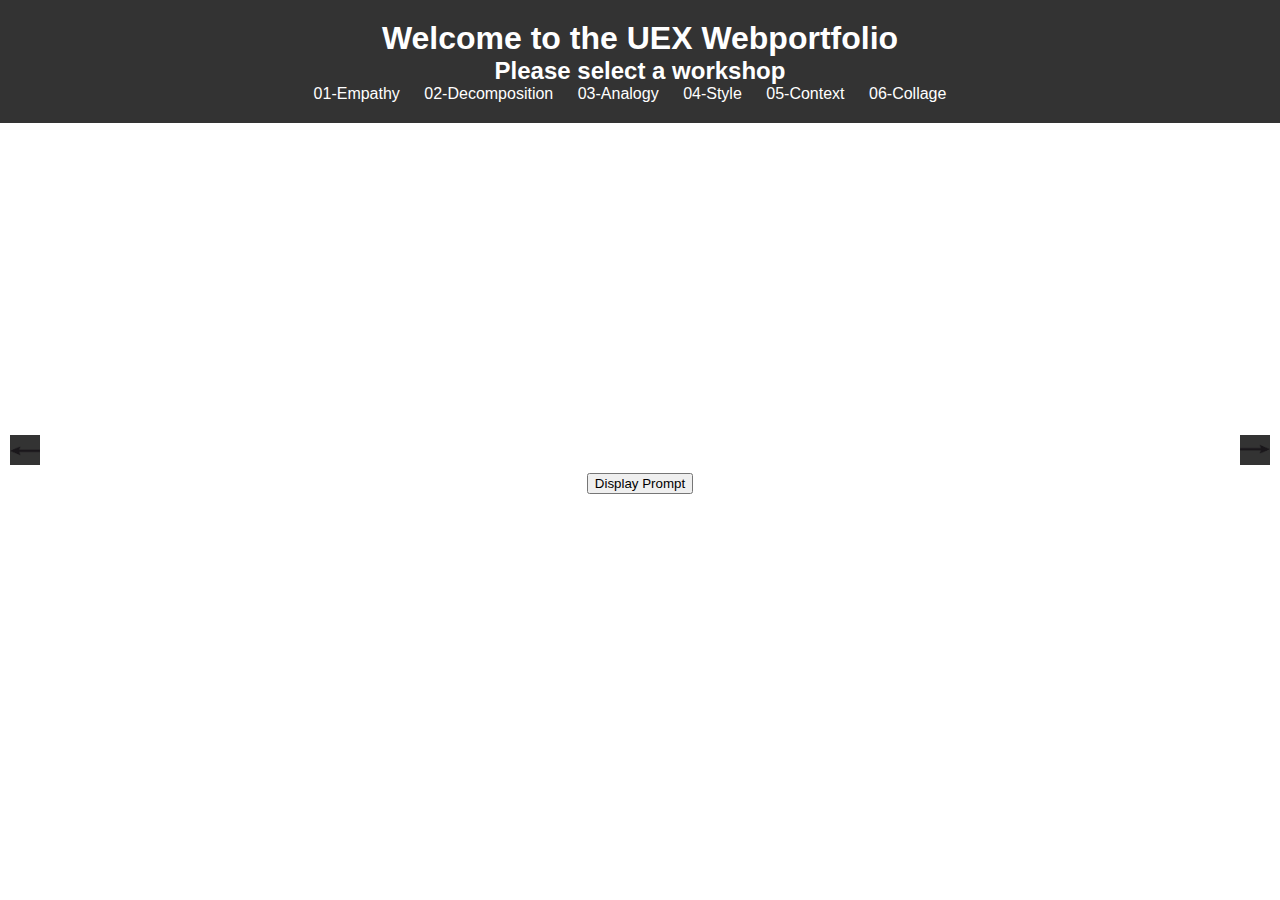
==== index.html @ 04b3063a "button" ====
<!DOCTYPE html>
<html lang="en">
<head>
    <meta charset="UTF-8">
    <meta name="viewport" content="width=device-width, initial-scale=1.0">
    <link rel="stylesheet" href="styles.css"> <!-- Include your styles.css file -->
    <title>Experience Design Webportfolio</title>
</head>
<body>
    <header>
        <h1>Welcome to the UEX Webportfolio</h1>
        <h2>Please select a workshop</h2>
        <nav>
            <ul id="workshops">
                <li onclick="showWorkshop(1)">01-Empathy</li>
                <li onclick="showWorkshop(2)">02-Decomposition</li>
                <li onclick="showWorkshop(3)">03-Analogy</li>
                <li onclick="showWorkshop(4)">04-Style</li>
                <li onclick="showWorkshop(5)">05-Context</li>
                <li onclick="showWorkshop(6)">06-Collage</li>
            </ul>
        </nav>
    </header>

    <div id="image-container">
        <img id="current-image" src="your_image.jpg" alt=""> 
        <div class="arrow left" onclick="navigateImage(-1)"><img src="left_arrow.png" alt="Left Arrow"></div>
        <div class="arrow right" onclick="navigateImage(1)"><img src="right_arrow.png" alt="Right Arrow"></div>
        <button id="display-prompt-btn">Display Prompt</button>
        <div id="prompt-text"></div>
    </div>

    <script src="script.js"></script> <!-- Include your script.js file -->
</body>
</html>
---- styles.css ----
body {
    font-family: Arial, sans-serif;
    margin: 0;
    padding: 0;
}

header {
    background-color: #333;
    color: #fff;
    text-align: center; /* Center the text in the header */
    padding: 20px; /* Increase padding for better visibility */
}

h1, h2 {
    margin: 0; /* Remove default margins for h1 and h2 */
}

nav ul {
    list-style: none;
    padding: 0;
    margin: 0;
}

nav li {
    display: inline-block;
    margin-right: 20px;
    cursor: pointer;
}

#image-container {
    display: flex;
    justify-content: center;
    align-items: center;
    height: 80vh;
}

#image-container img {
    max-width: 100%;
    max-height: 100%;
    cursor: pointer;
}

.arrow {
    position: absolute;
    top: 50%;
    transform: translateY(-50%);
    width: 30px;
    height: 30px;
    background-color: #333;
    color: #fff;
    font-size: 20px;
    text-align: center;
    line-height: 30px;
    cursor: pointer;
}

.left {
    left: 10px;
}

.right {
    right: 10px;
}
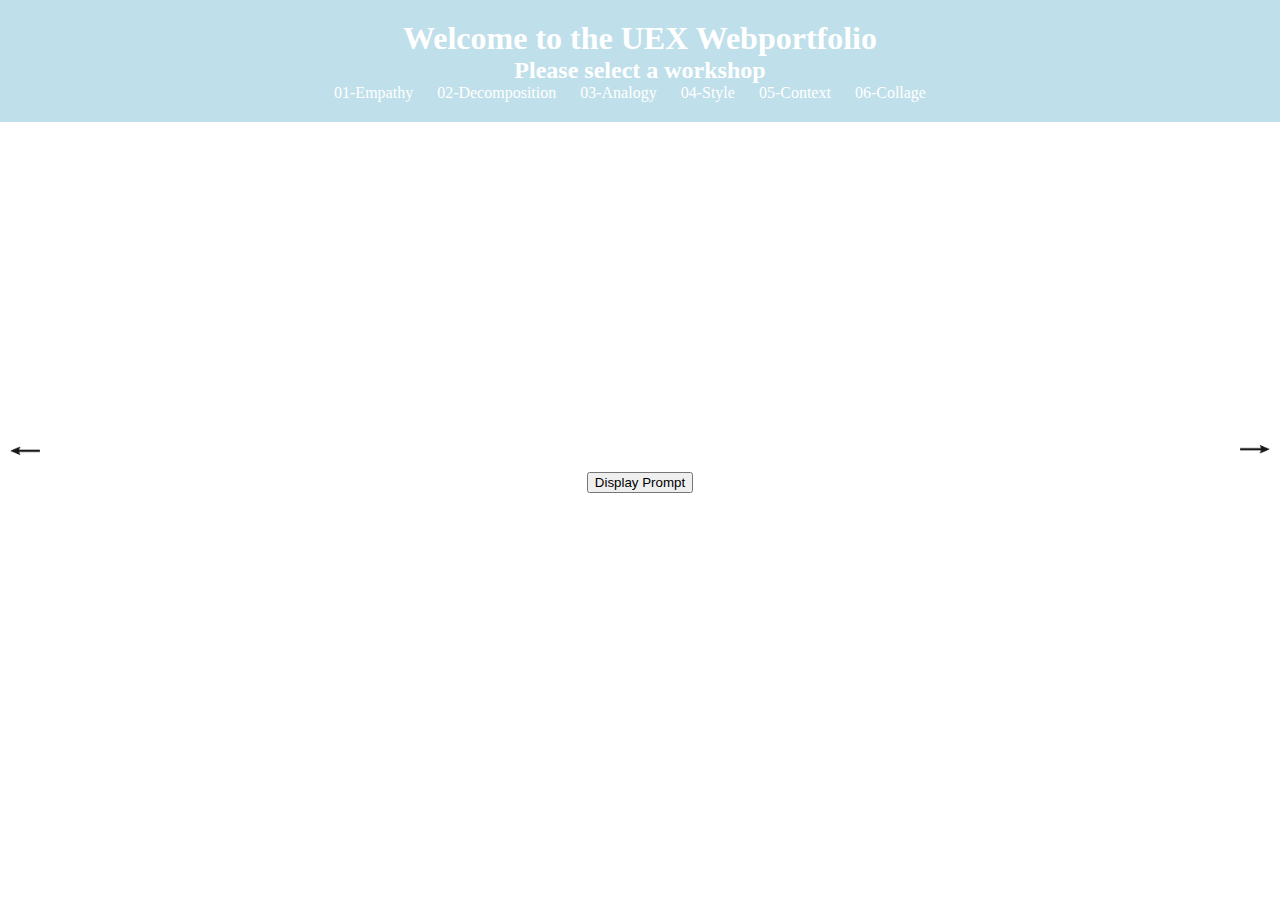
==== commit 87ed4367: "backtrack bouton qui marche" ====
--- a/index.html
+++ b/index.html
@@ -32,4 +32,4 @@
 
     <script src="script.js"></script> <!-- Include your script.js file -->
 </body>
-</html>
+</html>--- a/styles.css
+++ b/styles.css
@@ -1,11 +1,12 @@
 body {
-    font-family: Arial, sans-serif;
+    font-family: 'IBM Plex Mono';
     margin: 0;
     padding: 0;
+    color: black;
 }
 
 header {
-    background-color: #333;
+    background-color: #bfdfea;
     color: #fff;
     text-align: center; /* Center the text in the header */
     padding: 20px; /* Increase padding for better visibility */
@@ -46,7 +47,7 @@
     transform: translateY(-50%);
     width: 30px;
     height: 30px;
-    background-color: #333;
+    background-color: #fff;
     color: #fff;
     font-size: 20px;
     text-align: center;
@@ -60,4 +61,9 @@
 
 .right {
     right: 10px;
-}+}
+/* Add styles for the "Display Prompt" button */
+/*button {
+    margin-top: 10px; /* Adjust the margin to move it down */
+    /*padding: 10px; /* Add padding for better visibility */
+/*}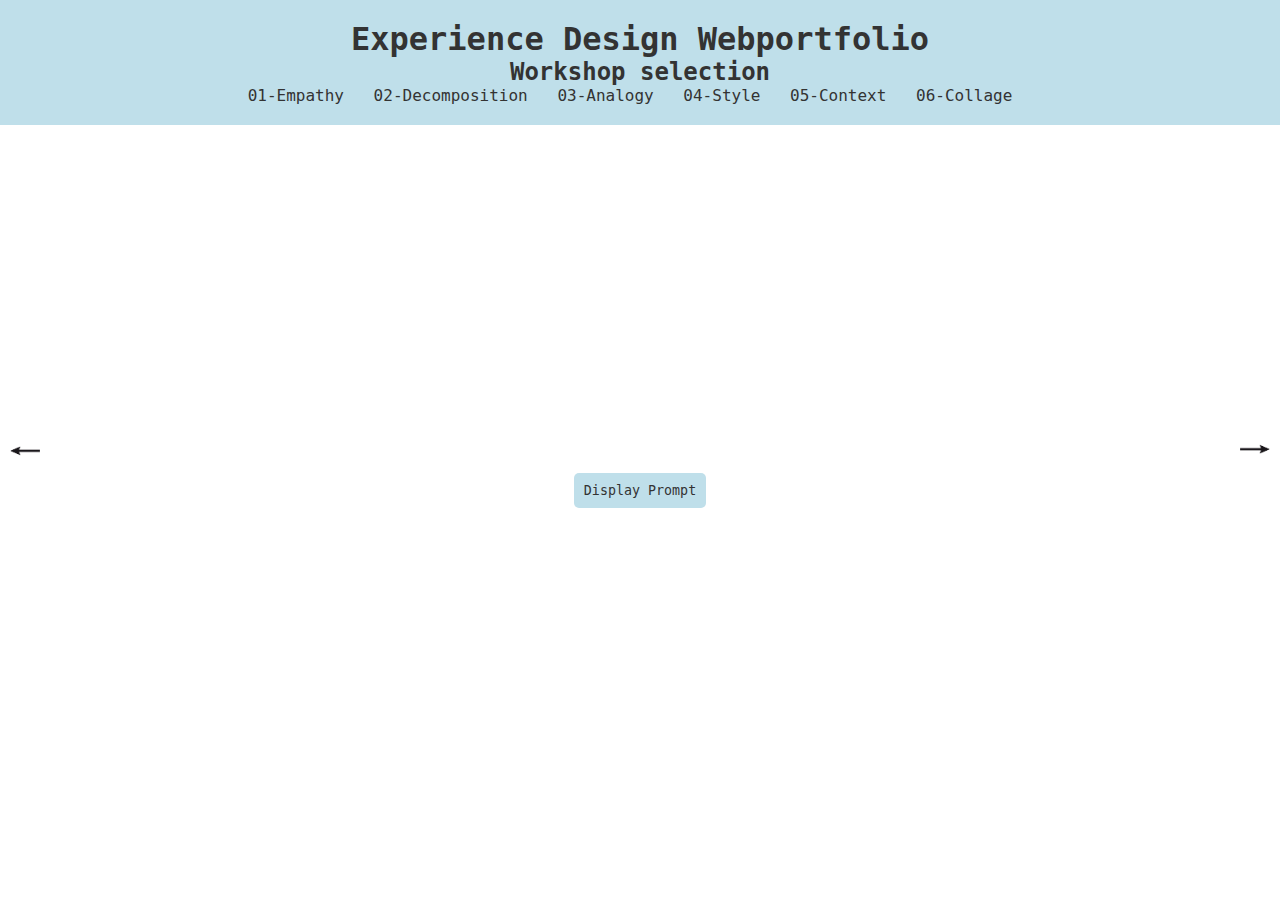
==== commit 87685977: "button fix inch" ====
--- a/index.html
+++ b/index.html
@@ -8,8 +8,8 @@
 </head>
 <body>
     <header>
-        <h1>Welcome to the UEX Webportfolio</h1>
-        <h2>Please select a workshop</h2>
+        <h1>Experience Design Webportfolio</h1>
+        <h2>Workshop selection</h2>
         <nav>
             <ul id="workshops">
                 <li onclick="showWorkshop(1)">01-Empathy</li>
--- a/styles.css
+++ b/styles.css
@@ -1,13 +1,13 @@
 body {
-    font-family: 'IBM Plex Mono';
+    font-family: 'IBM Plex Mono', monospace; /* Change the font family */
     margin: 0;
     padding: 0;
-    color: black;
+    color: #333; /* Change the text color */
 }
 
 header {
     background-color: #bfdfea;
-    color: #fff;
+    color: #333;
     text-align: center; /* Center the text in the header */
     padding: 20px; /* Increase padding for better visibility */
 }
@@ -62,8 +62,18 @@
 .right {
     right: 10px;
 }
-/* Add styles for the "Display Prompt" button */
-/*button {
-    margin-top: 10px; /* Adjust the margin to move it down */
-    /*padding: 10px; /* Add padding for better visibility */
-/*}+button {
+    margin-top: 10px;
+    padding: 10px;
+    font-family: 'IBM Plex Mono', monospace; /* Specify the desired font family */
+    color: #333; /* Change the text color */
+    background-color: #bfdfea; /* Change the background color */
+    border: none;
+    border-radius: 5px;
+    cursor: pointer;
+    transition: background-color 0.3s ease; /* Add a smooth transition effect */
+}
+
+button:hover {
+    background-color: #bfdfea; /* Change the background color on hover */
+}
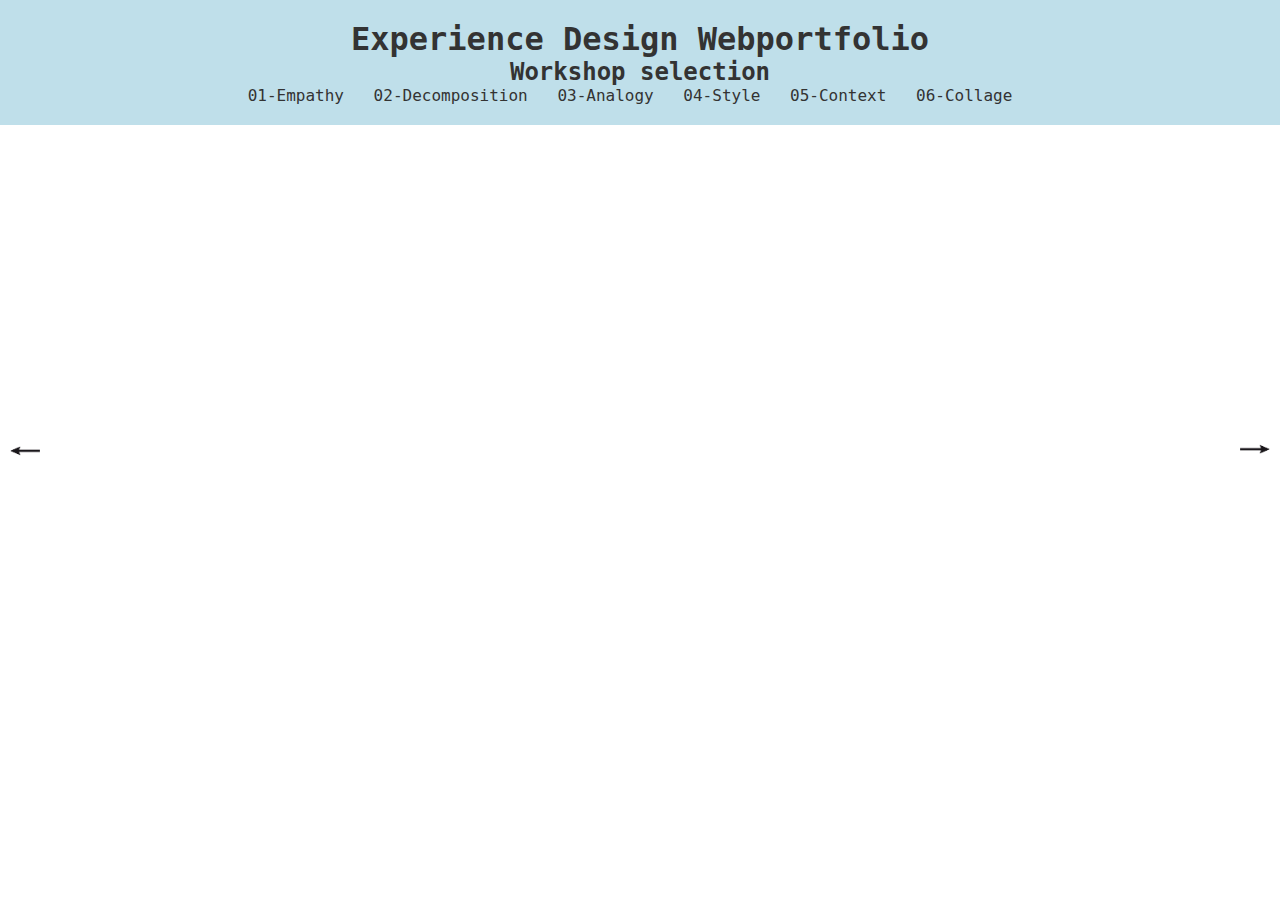
==== commit d80b50cb: "test buton" ====
--- a/index.html
+++ b/index.html
@@ -26,8 +26,8 @@
         <img id="current-image" src="your_image.jpg" alt=""> 
         <div class="arrow left" onclick="navigateImage(-1)"><img src="left_arrow.png" alt="Left Arrow"></div>
         <div class="arrow right" onclick="navigateImage(1)"><img src="right_arrow.png" alt="Right Arrow"></div>
-        <button id="display-prompt-btn">Display Prompt</button>
-        <div id="prompt-text"></div>
+        <!--<button id="display-prompt-btn">Display Prompt</button>
+        <div id="prompt-text"></div>-->
     </div>
 
     <script src="script.js"></script> <!-- Include your script.js file -->
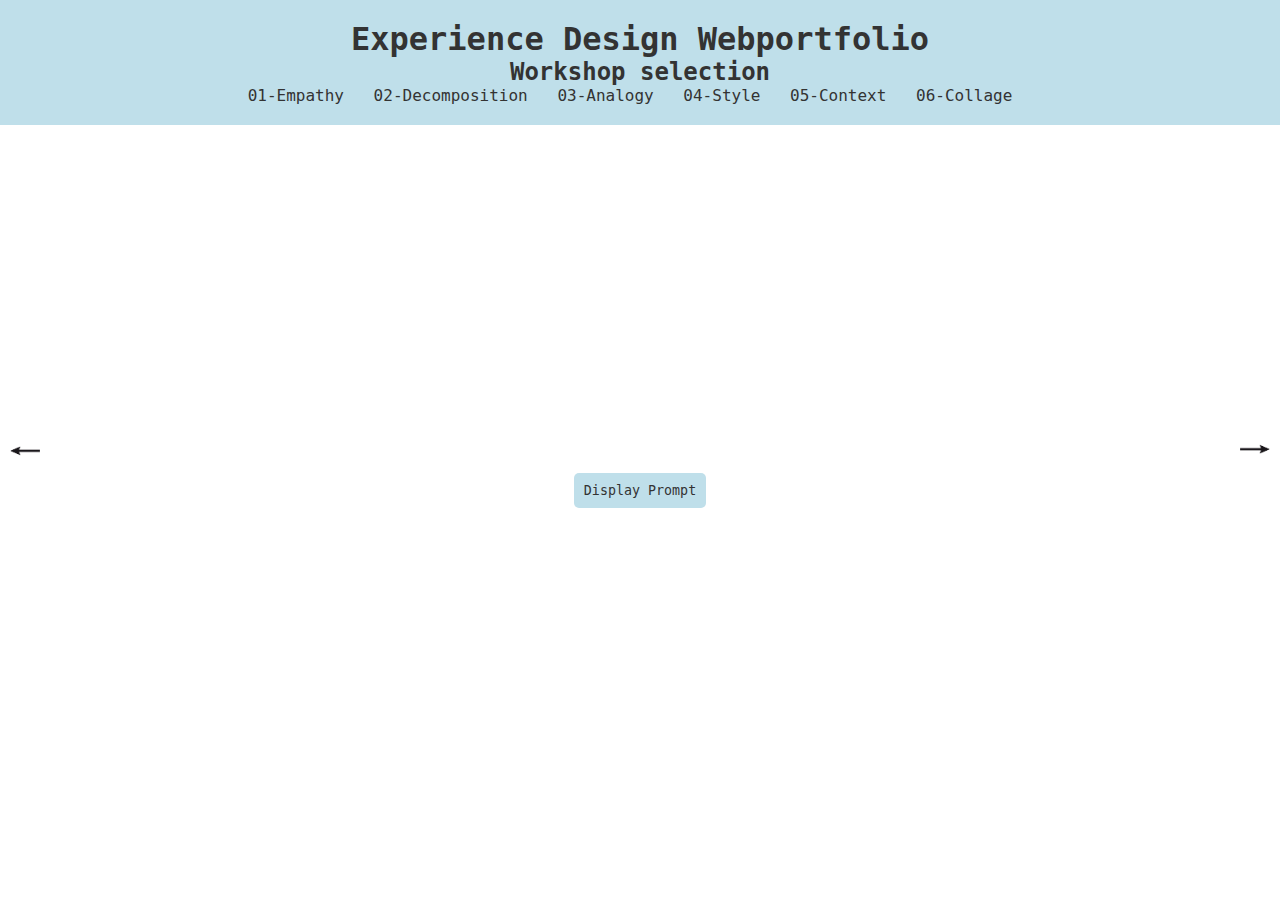
==== commit c1575479: "test pas marche" ====
--- a/index.html
+++ b/index.html
@@ -26,8 +26,8 @@
         <img id="current-image" src="your_image.jpg" alt=""> 
         <div class="arrow left" onclick="navigateImage(-1)"><img src="left_arrow.png" alt="Left Arrow"></div>
         <div class="arrow right" onclick="navigateImage(1)"><img src="right_arrow.png" alt="Right Arrow"></div>
-        <!--<button id="display-prompt-btn">Display Prompt</button>
-        <div id="prompt-text"></div>-->
+        <button id="display-prompt-btn">Display Prompt</button>
+        <div id="prompt-text"></div>
     </div>
 
     <script src="script.js"></script> <!-- Include your script.js file -->
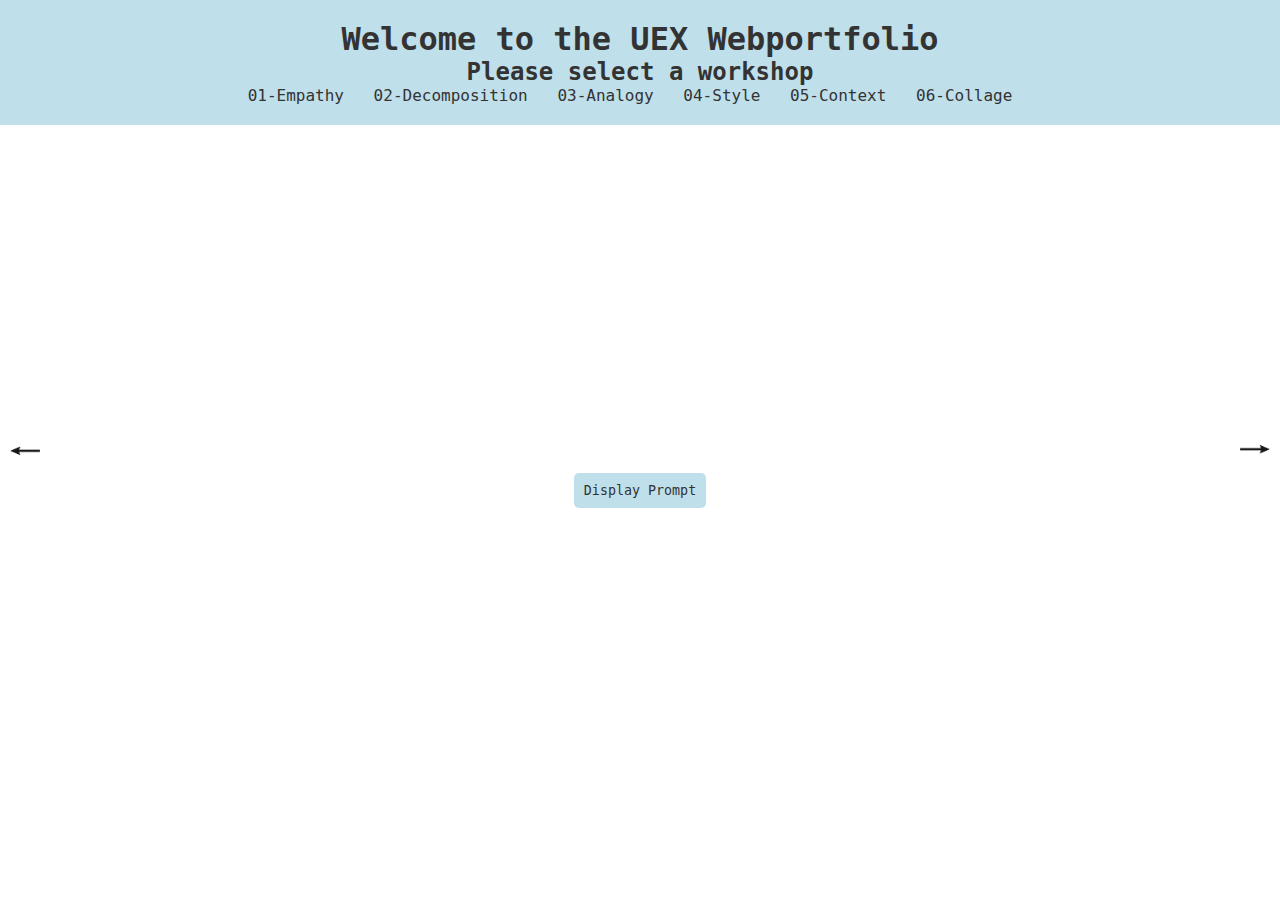
==== commit aef17e07: "button" ====
--- a/index.html
+++ b/index.html
@@ -8,8 +8,8 @@
 </head>
 <body>
     <header>
-        <h1>Experience Design Webportfolio</h1>
-        <h2>Workshop selection</h2>
+        <h1>Welcome to the UEX Webportfolio</h1>
+        <h2>Please select a workshop</h2>
         <nav>
             <ul id="workshops">
                 <li onclick="showWorkshop(1)">01-Empathy</li>
@@ -32,4 +32,4 @@
 
     <script src="script.js"></script> <!-- Include your script.js file -->
 </body>
-</html>+</html>
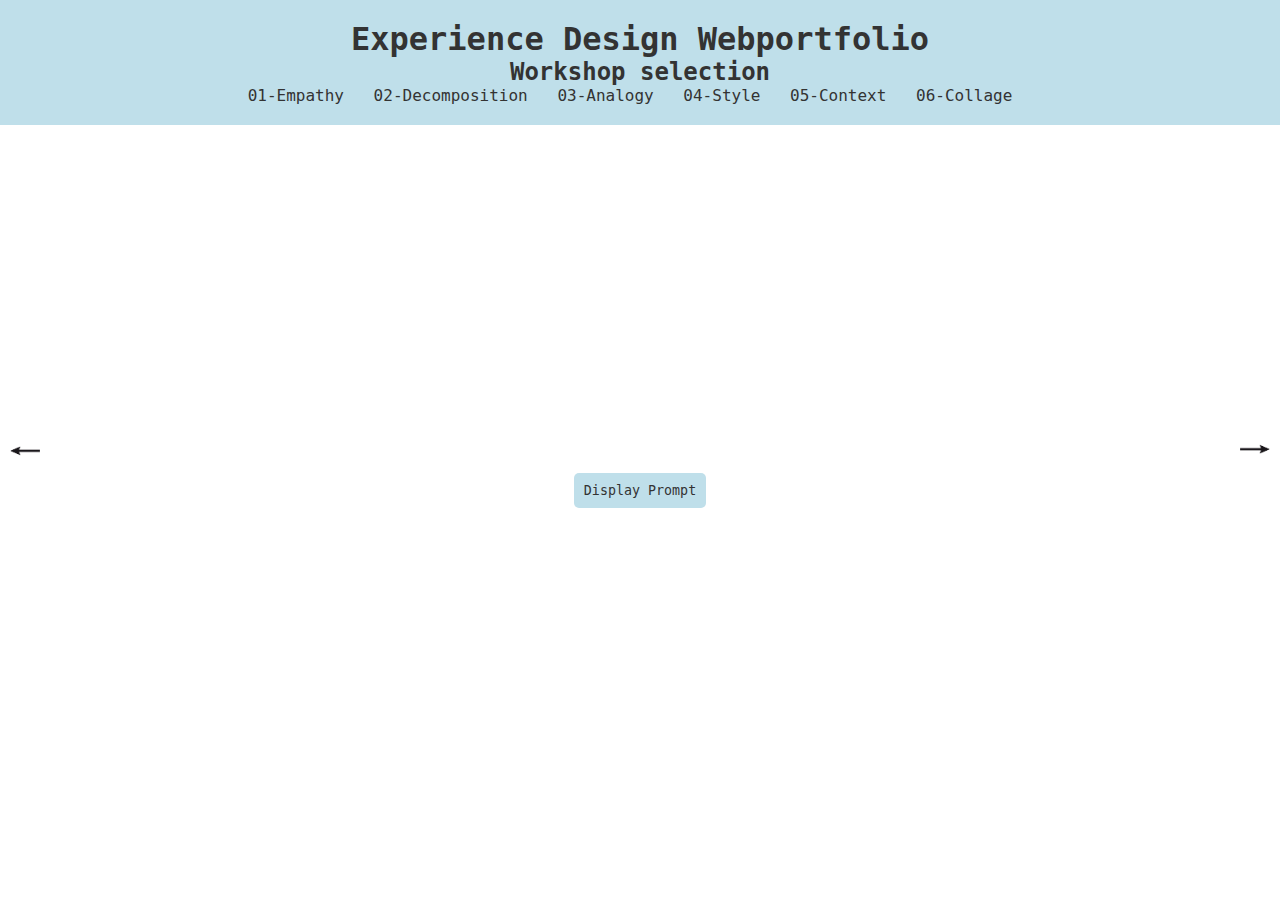
==== commit 3a8bf7c3: "text fix" ====
--- a/index.html
+++ b/index.html
@@ -8,8 +8,8 @@
 </head>
 <body>
     <header>
-        <h1>Welcome to the UEX Webportfolio</h1>
-        <h2>Please select a workshop</h2>
+        <h1>Experience Design Webportfolio</h1>
+        <h2>Workshop selection</h2>
         <nav>
             <ul id="workshops">
                 <li onclick="showWorkshop(1)">01-Empathy</li>
@@ -32,4 +32,4 @@
 
     <script src="script.js"></script> <!-- Include your script.js file -->
 </body>
-</html>
+</html>--- a/styles.css
+++ b/styles.css
@@ -76,4 +76,4 @@
 
 button:hover {
     background-color: #bfdfea; /* Change the background color on hover */
-}
+}